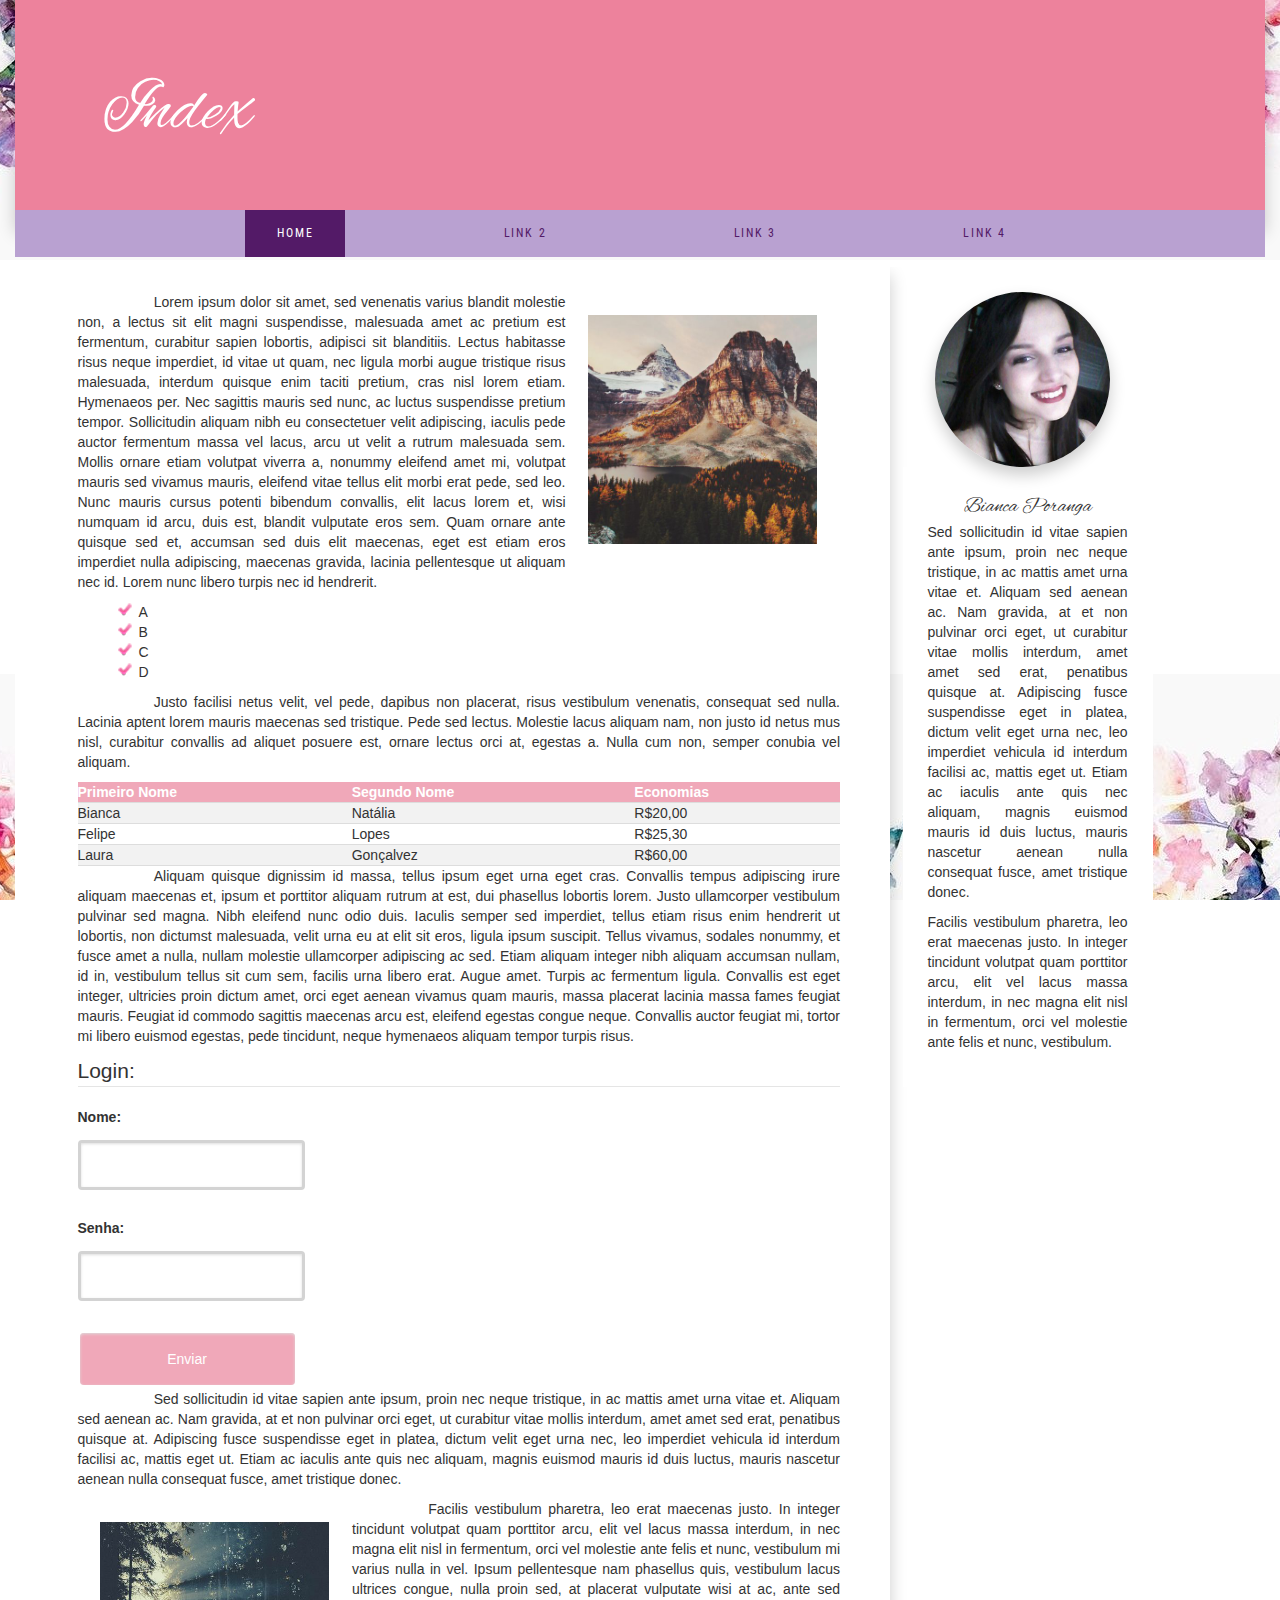
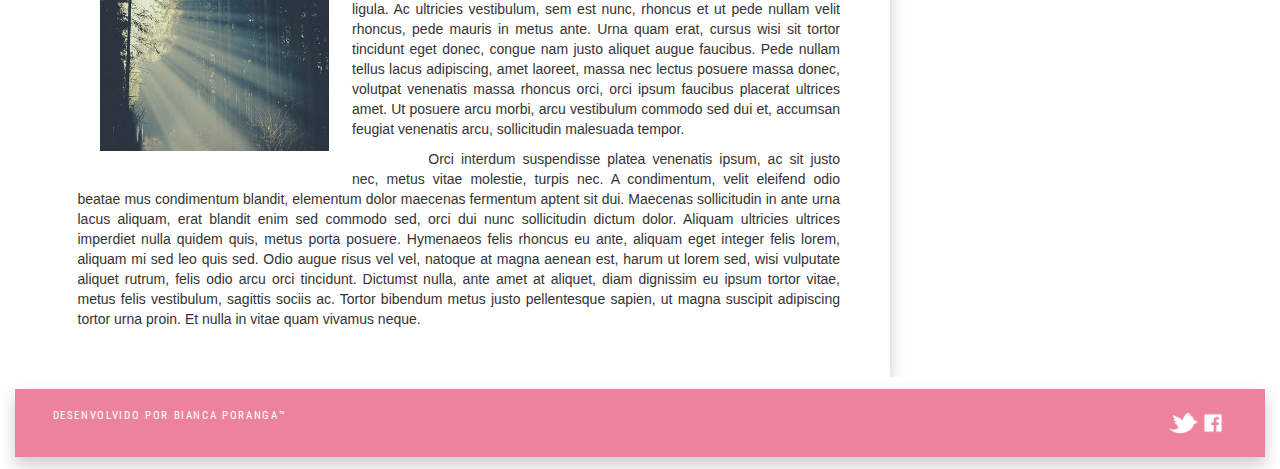
==== index.html @ 21f05f19 "Projeto inteiro" ====
<!DOCTYPE html>
<meta charset="UTF-8">
<meta name="viewport" content="width=device-width, initial-scale=1">
<html lang="pt-BR">
<head>
<link rel="stylesheet" href="index.css">
<link rel="icon" href="favicon.png" sizes="3x3" type="image/png">
<!--bootstrap-->
<link rel="stylesheet" href="http://maxcdn.bootstrapcdn.com/bootstrap/3.3.6/css/bootstrap.min.css">
<script src="https://ajax.googleapis.com/ajax/libs/jquery/1.12.4/jquery.min.js"></script>
<script src="http://maxcdn.bootstrapcdn.com/bootstrap/3.3.6/js/bootstrap.min.js"></script>
<!--bootstrap-->
<title>Index</title>
<!--[if lt IE 9]>
  <script src="http://html5shiv.googlecode.com/svn/trunk/html5.js"></script>
<![endif]-->
</head>

<body>
	<div class="container-fluid">
		<header>Index</header>
		<nav>
			<div id="menu">
				<ul>
					<li><a id="home" href="">Home</a></li>
					<li>
						<a href="">Link 2</a>
						<ul>
							<li><a href="">Página 1</a></li>
							<li><a href="">Página 2</a></li>
						</ul>
					</li>
					<li><a href="">Link 3</a></li>
					<li><a href="">Link 4</a></li>
				</ul>
			</div>
		</nav>
		<div id="corpo">
		<article> <img id="img1" src="montain.jpg" width="30%">
			<p>Lorem ipsum dolor sit amet, sed venenatis varius blandit molestie non, a lectus sit elit magni suspendisse, malesuada amet ac pretium est fermentum, curabitur sapien lobortis, adipisci sit blanditiis. Lectus habitasse risus neque imperdiet, id vitae ut quam, nec ligula morbi augue tristique risus malesuada, interdum quisque enim taciti pretium, cras nisl lorem etiam. Hymenaeos per. Nec sagittis mauris sed nunc, ac luctus suspendisse pretium tempor. Sollicitudin aliquam nibh eu consectetuer velit adipiscing, iaculis pede auctor fermentum massa vel lacus, arcu ut velit a rutrum malesuada sem. Mollis ornare etiam volutpat viverra a, nonummy eleifend amet mi, volutpat mauris sed vivamus mauris, eleifend vitae tellus elit morbi erat pede, sed leo. Nunc mauris cursus potenti bibendum convallis, elit lacus lorem et, wisi numquam id arcu, duis est, blandit vulputate eros sem. Quam ornare ante quisque sed et, accumsan sed duis elit maecenas, eget est etiam eros imperdiet nulla adipiscing, maecenas gravida, lacinia pellentesque ut aliquam nec id. Lorem nunc libero turpis nec id hendrerit.</p>
			<ol>
				<li>A</li>
				<li>B</li>
				<li>C</li>
				<li>D</li>
			</ol>
			<p>Justo facilisi netus velit, vel pede, dapibus non placerat, risus vestibulum venenatis, consequat sed nulla. Lacinia aptent lorem mauris maecenas sed tristique. Pede sed lectus. Molestie lacus aliquam nam, non justo id netus mus nisl, curabitur convallis ad aliquet posuere est, ornare lectus orci at, egestas a. Nulla cum non, semper conubia vel aliquam.</p>
			<div style="overflow-x:auto;">
			<table>
				<tr>
					<th>Primeiro Nome</th>
					<th>Segundo Nome</th>
					<th>Economias</th>
				</tr>
				<tr>
					<td>Bianca</td>
					<td>Natália</td>
					<td>R$20,00</td>
				</tr>
				<tr>
					<td>Felipe</td>
					<td>Lopes</td>
					<td>R$25,30</td>
				</tr>
				<tr>
					<td>Laura</td>
					<td>Gonçalvez</td>
					<td>R$60,00</td>
				</tr>
			</table>
			</div>
			<p>Aliquam quisque dignissim id massa, tellus ipsum eget urna eget cras. Convallis tempus adipiscing irure aliquam maecenas et, ipsum et porttitor aliquam rutrum at est, dui phasellus lobortis lorem. Justo ullamcorper vestibulum pulvinar sed magna. Nibh eleifend nunc odio duis. Iaculis semper sed imperdiet, tellus etiam risus enim hendrerit ut lobortis, non dictumst malesuada, velit urna eu at elit sit eros, ligula ipsum suscipit. Tellus vivamus, sodales nonummy, et fusce amet a nulla, nullam molestie ullamcorper adipiscing ac sed. Etiam aliquam integer nibh aliquam accumsan nullam, id in, vestibulum tellus sit cum sem, facilis urna libero erat. Augue amet. Turpis ac fermentum ligula. Convallis est eget integer, ultricies proin dictum amet, orci eget aenean vivamus quam mauris, massa placerat lacinia massa fames feugiat mauris. Feugiat id commodo sagittis maecenas arcu est, eleifend egestas congue neque. Convallis auctor feugiat mi, tortor mi libero euismod egestas, pede tincidunt, neque hymenaeos aliquam tempor turpis risus.</p>

			<form action="" method="post">
				<fieldset>
					<legend>Login:</legend>
					<label for="nome">Nome:</label>
					<br>
					<input type="text" name="nome">
					<br><br>
					<label for="senha">Senha:</label>
					<br>
					<input type="password" name="senha">
					<br><br>
					<input type="submit" name="Enviar" value="Enviar">
				</fieldset>
			</form>

			<p>Sed sollicitudin id vitae sapien ante ipsum, proin nec neque tristique, in ac mattis amet urna vitae et. Aliquam sed aenean ac. Nam gravida, at et non pulvinar orci eget, ut curabitur vitae mollis interdum, amet amet sed erat, penatibus quisque at. Adipiscing fusce suspendisse eget in platea, dictum velit eget urna nec, leo imperdiet vehicula id interdum facilisi ac, mattis eget ut. Etiam ac iaculis ante quis nec aliquam, magnis euismod mauris id duis luctus, mauris nascetur aenean nulla consequat fusce, amet tristique donec.</p><img id="img2" src="light.jpg" width="30%">
			<p>Facilis vestibulum pharetra, leo erat maecenas justo. In integer tincidunt volutpat quam porttitor arcu, elit vel lacus massa interdum, in nec magna elit nisl in fermentum, orci vel molestie ante felis et nunc, vestibulum mi varius nulla in vel. Ipsum pellentesque nam phasellus quis, vestibulum lacus ultrices congue, nulla proin sed, at placerat vulputate wisi at ac, ante sed ligula. Ac ultricies vestibulum, sem est nunc, rhoncus et ut pede nullam velit rhoncus, pede mauris in metus ante. Urna quam erat, cursus wisi sit tortor tincidunt eget donec, congue nam justo aliquet augue faucibus. Pede nullam tellus lacus adipiscing, amet laoreet, massa nec lectus posuere massa donec, volutpat venenatis massa rhoncus orci, orci ipsum faucibus placerat ultrices amet. Ut posuere arcu morbi, arcu vestibulum commodo sed dui et, accumsan feugiat venenatis arcu, sollicitudin malesuada tempor.</p>
			<p>Orci interdum suspendisse platea venenatis ipsum, ac sit justo nec, metus vitae molestie, turpis nec. A condimentum, velit eleifend odio beatae mus condimentum blandit, elementum dolor maecenas fermentum aptent sit dui. Maecenas sollicitudin in ante urna lacus aliquam, erat blandit enim sed commodo sed, orci dui nunc sollicitudin dictum dolor. Aliquam ultricies ultrices imperdiet nulla quidem quis, metus porta posuere. Hymenaeos felis rhoncus eu ante, aliquam eget integer felis lorem, aliquam mi sed leo quis sed. Odio augue risus vel vel, natoque at magna aenean est, harum ut lorem sed, wisi vulputate aliquet rutrum, felis odio arcu orci tincidunt. Dictumst nulla, ante amet at aliquet, diam dignissim eu ipsum tortor vitae, metus felis vestibulum, sagittis sociis ac. Tortor bibendum metus justo pellentesque sapien, ut magna suscipit adipiscing tortor urna proin. Et nulla in vitae quam vivamus neque.</p>
		</article>	
		<aside>
			<img src="me.jpg" alt="Bianca Natália Poranga" width="70%" height="70%">
			<br>
			<div id="txtaside">
			<div id="asidetitle">Bianca Poranga</div>
			<p>Sed sollicitudin id vitae sapien ante ipsum, proin nec neque tristique, in ac mattis amet urna vitae et. Aliquam sed aenean ac. Nam gravida, at et non pulvinar orci eget, ut curabitur vitae mollis interdum, amet amet sed erat, penatibus quisque at. Adipiscing fusce suspendisse eget in platea, dictum velit eget urna nec, leo imperdiet vehicula id interdum facilisi ac, mattis eget ut. Etiam ac iaculis ante quis nec aliquam, magnis euismod mauris id duis luctus, mauris nascetur aenean nulla consequat fusce, amet tristique donec.</p>
			<p>Facilis vestibulum pharetra, leo erat maecenas justo. In integer tincidunt volutpat quam porttitor arcu, elit vel lacus massa interdum, in nec magna elit nisl in fermentum, orci vel molestie ante felis et nunc, vestibulum.</p>
			</div>
		</aside>
		</div>
		<footer>
			<p>Desenvolvido por Bianca Poranga™</p>
			<a href="https://www.facebook.com/bianca.poranga" target="_blank"><img src="fbsy.png" alt="Bianca Natália Poranga" width=30px" height="30px"></a>
			<a href="https://twitter.com/beancanp" target="_blank">
				<img id="tt" src="tt.png" alt="Bianca Natália Poranga" width="30px" height="30px">
			</a>
		</footer>
	</div>
</body>
</html>
---- index.css ----
@font-face{
font-family: Chops;
src:url("CHOPS___.ttf");

}
@font-face{
	font-family: RobotoCondensed;
	src:url("RobotoCondensed-Regular.ttf");

}
@font-face{
	font-family: Arvo;
	src:url("Arvo-Regular.ttf");

}
@font-face{
	font-family: AlexBrush;
	src:url("AlexBrush-Regular.ttf");
}
@keyframes imagem{
	/*from{width: 30%;}
	to{width: 50%;}*/
}
body{
	text-align: justify;
	margin: 5%;
	font-family: RobotoCondensed, sans-serif;
	font-style: normal;
	/*font-style: italic;*/
	font-weight: normal;
	/*font-weight: bold;*/
	/*background-attachment: fixed;*/
	background: url("1.jpg") repeat-x fixed top,
				url("1-1.jpg") repeat-x fixed bottom;
	background-color: #f9f9f9;

	/*ORDEM:
	background-color
	background-image
	background-repeat
	background-attachment
	background-position*/
}
html{
	/*background: url("1-1.jpg") repeat-x fixed bottom;*/
}
header
{
	background-color: #ed829c;
	padding: 5% 5% 5% 7%;
	margin:0;
	color: white;
	font-family: AlexBrush, serif;
	font-size: 5em;
	max-width: auto;
	box-shadow: 0px 8px 16px 0px rgba(0,0,0,0.2);
}
article{
	background-color: white;
	padding: 2% 4% 3% 5%;
	text-indent: 10%;
	float: left;
	width: 70%;
	height: 100%;
	box-shadow: 0px 8px 16px 0px rgba(0,0,0,0.2);
}
article ol{
	text-align: left;
	list-style: upper-roman inside url("pseudo-element-bullet-featured.png");
}
article #img1{
	float:right;
	animation-name: imagem;
	animation-duration: 2s;
}
article #img2{
	float:left;	
}
article img{
	margin: 3%;
	opacity: 1;
	/*filter: alpha(opacity=50);*/
}
article img:hover{
	opacity: 0.5;
}
article fieldset{
	text-indent: 0;
}
table{
	text-indent: 0;
	width: 100%;
}
table, th, td{
	border-bottom: solid 1px #ddd;
	border-collapse: collapse;
	padding: 1%	
}
tr:nth-child(even){background-color: #f2f2f2}
th{
	background-color: #f0a8b9;
	color:white;
}
ol li{
	text-indent: 0;
}
input[type=text], input[type=password]{
    padding: 12px 20px;
    margin: 8px 0;
    box-sizing: border-box;
    border-radius: 4px;
   	border: 3px solid lightgray;
   	-webkit-transition: width 0.4s ease-in-out;
   	box-shadow:inset 0 1px 3px #ddd;
}
input[type=text]:focus, input[type=password]:focus{
    border: 3px solid #555;
}
input[type=submit]{
	border:none;
	background-color: #f0a8b9;
	color: white;
	padding: 16px 32px;
    text-decoration: none;
    margin: 4px 2px;
    cursor: pointer;
    box-shadow: inset 0 1px 3px #ddd;
    border-radius: 4px;
    width: 215px;
}
#menu{
	background-color: #b9a1d1;
	max-width: 100%;
	margin: auto;
	display: block;
	font-family: RobotoCondensed, courier, arial;
	text-transform: uppercase;
	font-size: 12px;
  	letter-spacing: .15em;
 	margin-top: -15px;
}
#menu ul{
	padding: 0;
	text-align: center;
}
#menu li a{
	text-decoration: none;	
	margin: 0;
	width: 100%;
	display: inline-block;
	padding: 15px 0;
}
#menu li a:hover{
	color:white;
	background-color: #531a67;
}
#menu a:link {
	font-weight: normal;
}
#menu a:visited, #menu a:active, #menu a:link {
	color: #531a67;
}
#menu li{
	text-decoration: none;
	display: inline-block;
	border:none;
	position: relative;
	width: 100px;
	margin: 0 5%;
}
#menu li:hover ul {
	display: block;
}
#menu li ul{
	position: absolute;
	left: 0;
	background-color: white;
	display: none;
  	box-shadow: 0px 8px 16px 0px rgba(0,0,0,0.2);
  	z-index: 3;
}
#menu li ul li{
	margin: 0;
}
#menu #home{
	color:white;
	background-color: #531a67;
}

aside{
	/*background-color: #b9a1d1;*/
	float: left;
	/*position: absolute;*/
	height:100%;
	width: 20%;
	margin-left: 1%;
}
aside img{
	border-radius: 50%;
	margin: 10% 0 0 13%;
	box-shadow: 0px 8px 16px 0px rgba(0,0,0,0.2);
}
#corpo{
	margin-top: 0.7%;
	overflow: hidden;
}
#txtaside{
	background-color: white;
	padding: 10%;
}
#asidetitle{
	font-family: AlexBrush, serif;
	font-size: 1.5em;
	text-align: center;
}
footer{
	background-color: #ed829c;
	margin: 1% 0;
	padding: 1.5% 3% 1.5% 3%;
	color: white;
	font-family: RobotoCondensed, courier, arial;
	text-transform: uppercase;
	font-size: 11px;
  	letter-spacing: .15em;
  	box-shadow: 0px 8px 16px 0px rgba(0,0,0,0.2);
  	overflow: hidden;
}
footer img{
	position: relative;
	float: right;
}
footer p{
	float: left;
}
/*
border-width: dotted solid double dashed
border-radius
max or min-width or height
text-transform: uppercase ou lowercase ou capitalize
letter-space:3px
line-height:3px - espaçamento entre linhas
text-direction: rtl; - right to left
word-spacing: 5px;
font-variant: small-caps;
list-style-image: url('sqpurple.gif');
display:none;
display:block;
"" inline
"" inherit (herança)
visibility: hidden;
tabela:
vertical-align: bottom;
--
z-inex: -1; (posição atrás de outro elemento)
overflow:auto;
*/
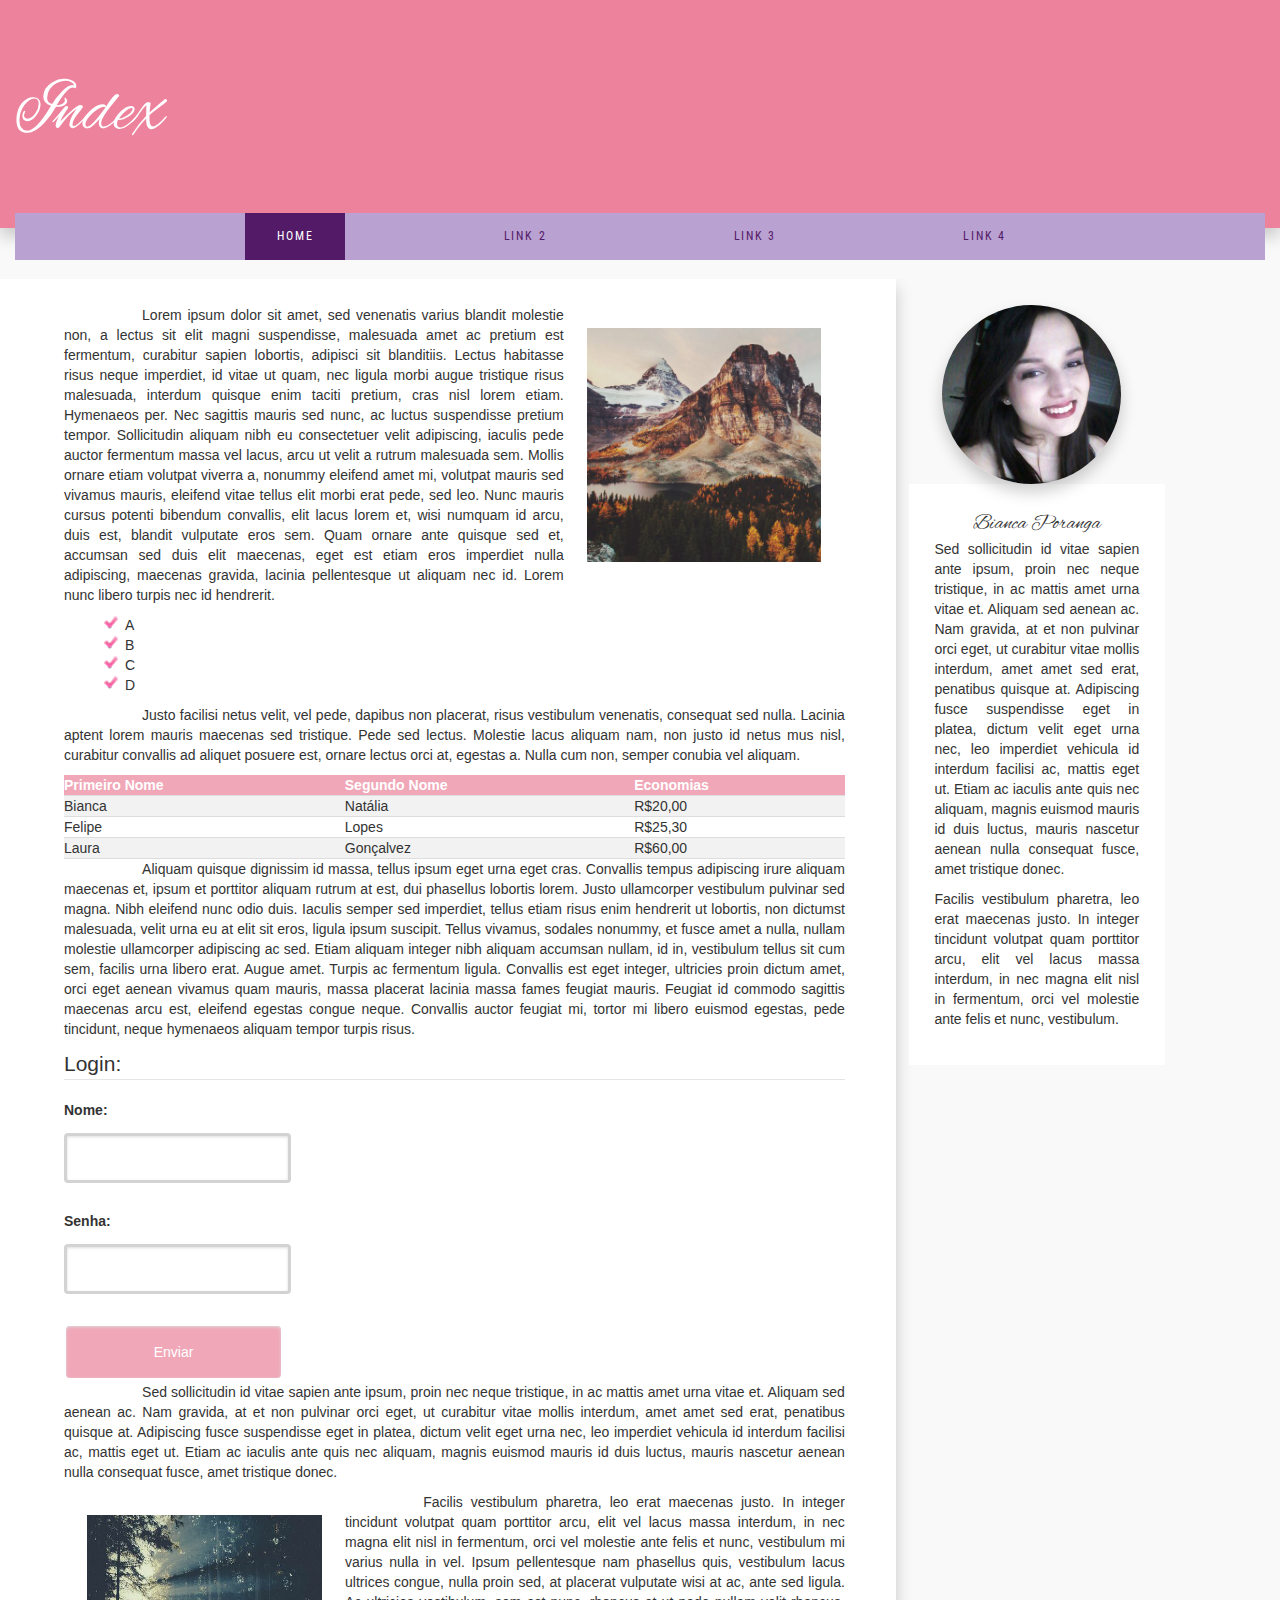
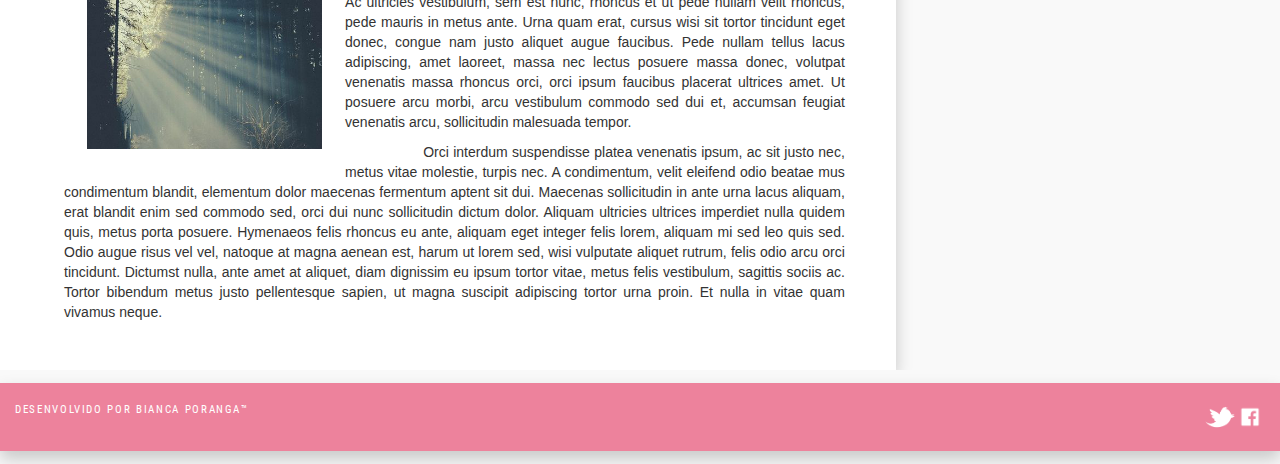
==== commit 249538db: "Bootstrap grids" ====
--- a/index.html
+++ b/index.html
@@ -1,112 +1,130 @@
 <!DOCTYPE html>
 <meta charset="UTF-8">
+
+<!--bootstrap-->
 <meta name="viewport" content="width=device-width, initial-scale=1">
+<!--bootstrap-->
+
 <html lang="pt-BR">
-<head>
-<link rel="stylesheet" href="index.css">
-<link rel="icon" href="favicon.png" sizes="3x3" type="image/png">
-<!--bootstrap-->
-<link rel="stylesheet" href="http://maxcdn.bootstrapcdn.com/bootstrap/3.3.6/css/bootstrap.min.css">
-<script src="https://ajax.googleapis.com/ajax/libs/jquery/1.12.4/jquery.min.js"></script>
-<script src="http://maxcdn.bootstrapcdn.com/bootstrap/3.3.6/js/bootstrap.min.js"></script>
-<!--bootstrap-->
-<title>Index</title>
-<!--[if lt IE 9]>
-  <script src="http://html5shiv.googlecode.com/svn/trunk/html5.js"></script>
-<![endif]-->
-</head>
+	<head>
+		<link rel="stylesheet" href="index.css">
+		<link rel="icon" href="favicon.png" sizes="3x3" type="image/png">
 
-<body>
-	<div class="container-fluid">
-		<header>Index</header>
-		<nav>
-			<div id="menu">
-				<ul>
-					<li><a id="home" href="">Home</a></li>
-					<li>
-						<a href="">Link 2</a>
+		<!--bootstrap-->
+		<link rel="stylesheet" href="http://maxcdn.bootstrapcdn.com/bootstrap/3.3.6/css/bootstrap.min.css">
+		<!--bootstrap-->
+
+		<title>Index</title>
+		<!--[if lt IE 9]>
+		  <script src="http://html5shiv.googlecode.com/svn/trunk/html5.js"></script>
+		<![endif]-->
+	</head>
+
+	<body>
+		<div class="container-fluid">
+			<div class="row">
+				<header class="col-md-12">Index</header>
+			</div>
+			<div class="row">
+				<nav class="col-md-12">
+					<div id="menu">
 						<ul>
-							<li><a href="">Página 1</a></li>
-							<li><a href="">Página 2</a></li>
+							<li><a id="home" href="">Home</a></li>
+							<li>
+								<a href="">Link 2</a>
+								<ul>
+									<li><a href="">Página 1</a></li>
+									<li><a href="">Página 2</a></li>
+								</ul>
+							</li>
+							<li><a href="">Link 3</a></li>
+							<li><a href="">Link 4</a></li>
 						</ul>
-					</li>
-					<li><a href="">Link 3</a></li>
-					<li><a href="">Link 4</a></li>
-				</ul>
+					</div>
+				</nav>
 			</div>
-		</nav>
-		<div id="corpo">
-		<article> <img id="img1" src="montain.jpg" width="30%">
-			<p>Lorem ipsum dolor sit amet, sed venenatis varius blandit molestie non, a lectus sit elit magni suspendisse, malesuada amet ac pretium est fermentum, curabitur sapien lobortis, adipisci sit blanditiis. Lectus habitasse risus neque imperdiet, id vitae ut quam, nec ligula morbi augue tristique risus malesuada, interdum quisque enim taciti pretium, cras nisl lorem etiam. Hymenaeos per. Nec sagittis mauris sed nunc, ac luctus suspendisse pretium tempor. Sollicitudin aliquam nibh eu consectetuer velit adipiscing, iaculis pede auctor fermentum massa vel lacus, arcu ut velit a rutrum malesuada sem. Mollis ornare etiam volutpat viverra a, nonummy eleifend amet mi, volutpat mauris sed vivamus mauris, eleifend vitae tellus elit morbi erat pede, sed leo. Nunc mauris cursus potenti bibendum convallis, elit lacus lorem et, wisi numquam id arcu, duis est, blandit vulputate eros sem. Quam ornare ante quisque sed et, accumsan sed duis elit maecenas, eget est etiam eros imperdiet nulla adipiscing, maecenas gravida, lacinia pellentesque ut aliquam nec id. Lorem nunc libero turpis nec id hendrerit.</p>
-			<ol>
-				<li>A</li>
-				<li>B</li>
-				<li>C</li>
-				<li>D</li>
-			</ol>
-			<p>Justo facilisi netus velit, vel pede, dapibus non placerat, risus vestibulum venenatis, consequat sed nulla. Lacinia aptent lorem mauris maecenas sed tristique. Pede sed lectus. Molestie lacus aliquam nam, non justo id netus mus nisl, curabitur convallis ad aliquet posuere est, ornare lectus orci at, egestas a. Nulla cum non, semper conubia vel aliquam.</p>
-			<div style="overflow-x:auto;">
-			<table>
-				<tr>
-					<th>Primeiro Nome</th>
-					<th>Segundo Nome</th>
-					<th>Economias</th>
-				</tr>
-				<tr>
-					<td>Bianca</td>
-					<td>Natália</td>
-					<td>R$20,00</td>
-				</tr>
-				<tr>
-					<td>Felipe</td>
-					<td>Lopes</td>
-					<td>R$25,30</td>
-				</tr>
-				<tr>
-					<td>Laura</td>
-					<td>Gonçalvez</td>
-					<td>R$60,00</td>
-				</tr>
-			</table>
+			<div class="row">
+				<div id="corpo">
+					<article id="col-md-8 col-xs-12"> <img id="img1" src="montain.jpg" width="30%">
+						<p>Lorem ipsum dolor sit amet, sed venenatis varius blandit molestie non, a lectus sit elit magni suspendisse, malesuada amet ac pretium est fermentum, curabitur sapien lobortis, adipisci sit blanditiis. Lectus habitasse risus neque imperdiet, id vitae ut quam, nec ligula morbi augue tristique risus malesuada, interdum quisque enim taciti pretium, cras nisl lorem etiam. Hymenaeos per. Nec sagittis mauris sed nunc, ac luctus suspendisse pretium tempor. Sollicitudin aliquam nibh eu consectetuer velit adipiscing, iaculis pede auctor fermentum massa vel lacus, arcu ut velit a rutrum malesuada sem. Mollis ornare etiam volutpat viverra a, nonummy eleifend amet mi, volutpat mauris sed vivamus mauris, eleifend vitae tellus elit morbi erat pede, sed leo. Nunc mauris cursus potenti bibendum convallis, elit lacus lorem et, wisi numquam id arcu, duis est, blandit vulputate eros sem. Quam ornare ante quisque sed et, accumsan sed duis elit maecenas, eget est etiam eros imperdiet nulla adipiscing, maecenas gravida, lacinia pellentesque ut aliquam nec id. Lorem nunc libero turpis nec id hendrerit.</p>
+						<ol>
+							<li>A</li>
+							<li>B</li>
+							<li>C</li>
+							<li>D</li>
+						</ol>
+						<p>Justo facilisi netus velit, vel pede, dapibus non placerat, risus vestibulum venenatis, consequat sed nulla. Lacinia aptent lorem mauris maecenas sed tristique. Pede sed lectus. Molestie lacus aliquam nam, non justo id netus mus nisl, curabitur convallis ad aliquet posuere est, ornare lectus orci at, egestas a. Nulla cum non, semper conubia vel aliquam.</p>
+						<div style="overflow-x:auto;">
+						<table>
+							<tr>
+								<th>Primeiro Nome</th>
+								<th>Segundo Nome</th>
+								<th>Economias</th>
+							</tr>
+							<tr>
+								<td>Bianca</td>
+								<td>Natália</td>
+								<td>R$20,00</td>
+							</tr>
+							<tr>
+								<td>Felipe</td>
+								<td>Lopes</td>
+								<td>R$25,30</td>
+							</tr>
+							<tr>
+								<td>Laura</td>
+								<td>Gonçalvez</td>
+								<td>R$60,00</td>
+							</tr>
+						</table>
+						</div>
+						<p>Aliquam quisque dignissim id massa, tellus ipsum eget urna eget cras. Convallis tempus adipiscing irure aliquam maecenas et, ipsum et porttitor aliquam rutrum at est, dui phasellus lobortis lorem. Justo ullamcorper vestibulum pulvinar sed magna. Nibh eleifend nunc odio duis. Iaculis semper sed imperdiet, tellus etiam risus enim hendrerit ut lobortis, non dictumst malesuada, velit urna eu at elit sit eros, ligula ipsum suscipit. Tellus vivamus, sodales nonummy, et fusce amet a nulla, nullam molestie ullamcorper adipiscing ac sed. Etiam aliquam integer nibh aliquam accumsan nullam, id in, vestibulum tellus sit cum sem, facilis urna libero erat. Augue amet. Turpis ac fermentum ligula. Convallis est eget integer, ultricies proin dictum amet, orci eget aenean vivamus quam mauris, massa placerat lacinia massa fames feugiat mauris. Feugiat id commodo sagittis maecenas arcu est, eleifend egestas congue neque. Convallis auctor feugiat mi, tortor mi libero euismod egestas, pede tincidunt, neque hymenaeos aliquam tempor turpis risus.</p>
+
+						<form action="" method="post">
+							<fieldset>
+								<legend>Login:</legend>
+								<label for="nome">Nome:</label>
+								<br>
+								<input type="text" name="nome">
+								<br><br>
+								<label for="senha">Senha:</label>
+								<br>
+								<input type="password" name="senha">
+								<br><br>
+								<input type="submit" name="Enviar" value="Enviar">
+							</fieldset>
+						</form>
+
+						<p>Sed sollicitudin id vitae sapien ante ipsum, proin nec neque tristique, in ac mattis amet urna vitae et. Aliquam sed aenean ac. Nam gravida, at et non pulvinar orci eget, ut curabitur vitae mollis interdum, amet amet sed erat, penatibus quisque at. Adipiscing fusce suspendisse eget in platea, dictum velit eget urna nec, leo imperdiet vehicula id interdum facilisi ac, mattis eget ut. Etiam ac iaculis ante quis nec aliquam, magnis euismod mauris id duis luctus, mauris nascetur aenean nulla consequat fusce, amet tristique donec.</p><img id="img2" src="light.jpg" width="30%">
+						<p>Facilis vestibulum pharetra, leo erat maecenas justo. In integer tincidunt volutpat quam porttitor arcu, elit vel lacus massa interdum, in nec magna elit nisl in fermentum, orci vel molestie ante felis et nunc, vestibulum mi varius nulla in vel. Ipsum pellentesque nam phasellus quis, vestibulum lacus ultrices congue, nulla proin sed, at placerat vulputate wisi at ac, ante sed ligula. Ac ultricies vestibulum, sem est nunc, rhoncus et ut pede nullam velit rhoncus, pede mauris in metus ante. Urna quam erat, cursus wisi sit tortor tincidunt eget donec, congue nam justo aliquet augue faucibus. Pede nullam tellus lacus adipiscing, amet laoreet, massa nec lectus posuere massa donec, volutpat venenatis massa rhoncus orci, orci ipsum faucibus placerat ultrices amet. Ut posuere arcu morbi, arcu vestibulum commodo sed dui et, accumsan feugiat venenatis arcu, sollicitudin malesuada tempor.</p>
+						<p>Orci interdum suspendisse platea venenatis ipsum, ac sit justo nec, metus vitae molestie, turpis nec. A condimentum, velit eleifend odio beatae mus condimentum blandit, elementum dolor maecenas fermentum aptent sit dui. Maecenas sollicitudin in ante urna lacus aliquam, erat blandit enim sed commodo sed, orci dui nunc sollicitudin dictum dolor. Aliquam ultricies ultrices imperdiet nulla quidem quis, metus porta posuere. Hymenaeos felis rhoncus eu ante, aliquam eget integer felis lorem, aliquam mi sed leo quis sed. Odio augue risus vel vel, natoque at magna aenean est, harum ut lorem sed, wisi vulputate aliquet rutrum, felis odio arcu orci tincidunt. Dictumst nulla, ante amet at aliquet, diam dignissim eu ipsum tortor vitae, metus felis vestibulum, sagittis sociis ac. Tortor bibendum metus justo pellentesque sapien, ut magna suscipit adipiscing tortor urna proin. Et nulla in vitae quam vivamus neque.</p>
+					</article>	
+					<aside id="col-md-4 col-xs-0">
+						<img src="me.jpg" alt="Bianca Natália Poranga" width="70%" height="70%">
+						<br>
+						<div id="txtaside">
+							<div id="asidetitle">Bianca Poranga</div>
+							<p>Sed sollicitudin id vitae sapien ante ipsum, proin nec neque tristique, in ac mattis amet urna vitae et. Aliquam sed aenean ac. Nam gravida, at et non pulvinar orci eget, ut curabitur vitae mollis interdum, amet amet sed erat, penatibus quisque at. Adipiscing fusce suspendisse eget in platea, dictum velit eget urna nec, leo imperdiet vehicula id interdum facilisi ac, mattis eget ut. Etiam ac iaculis ante quis nec aliquam, magnis euismod mauris id duis luctus, mauris nascetur aenean nulla consequat fusce, amet tristique donec.</p>
+							<p>Facilis vestibulum pharetra, leo erat maecenas justo. In integer tincidunt volutpat quam porttitor arcu, elit vel lacus massa interdum, in nec magna elit nisl in fermentum, orci vel molestie ante felis et nunc, vestibulum.</p>
+						</div>
+					</aside>
+				</div>
 			</div>
-			<p>Aliquam quisque dignissim id massa, tellus ipsum eget urna eget cras. Convallis tempus adipiscing irure aliquam maecenas et, ipsum et porttitor aliquam rutrum at est, dui phasellus lobortis lorem. Justo ullamcorper vestibulum pulvinar sed magna. Nibh eleifend nunc odio duis. Iaculis semper sed imperdiet, tellus etiam risus enim hendrerit ut lobortis, non dictumst malesuada, velit urna eu at elit sit eros, ligula ipsum suscipit. Tellus vivamus, sodales nonummy, et fusce amet a nulla, nullam molestie ullamcorper adipiscing ac sed. Etiam aliquam integer nibh aliquam accumsan nullam, id in, vestibulum tellus sit cum sem, facilis urna libero erat. Augue amet. Turpis ac fermentum ligula. Convallis est eget integer, ultricies proin dictum amet, orci eget aenean vivamus quam mauris, massa placerat lacinia massa fames feugiat mauris. Feugiat id commodo sagittis maecenas arcu est, eleifend egestas congue neque. Convallis auctor feugiat mi, tortor mi libero euismod egestas, pede tincidunt, neque hymenaeos aliquam tempor turpis risus.</p>
+			<div class="row">
+				<footer class="col-md-12">
+					<p>Desenvolvido por Bianca Poranga™</p>
+					<a href="https://www.facebook.com/bianca.poranga" target="_blank"><img src="fbsy.png" alt="Bianca Natália Poranga" width=30px" height="30px"></a>
+					<a href="https://twitter.com/beancanp" target="_blank">
+						<img id="tt" src="tt.png" alt="Bianca Natália Poranga" width="30px" height="30px">
+					</a>
+				</footer>
+			</div>
+		</div>
 
-			<form action="" method="post">
-				<fieldset>
-					<legend>Login:</legend>
-					<label for="nome">Nome:</label>
-					<br>
-					<input type="text" name="nome">
-					<br><br>
-					<label for="senha">Senha:</label>
-					<br>
-					<input type="password" name="senha">
-					<br><br>
-					<input type="submit" name="Enviar" value="Enviar">
-				</fieldset>
-			</form>
+		<!--bootstrap-->
+		<script src="https://ajax.googleapis.com/ajax/libs/jquery/1.12.4/jquery.min.js"></script>
+		<script src="http://maxcdn.bootstrapcdn.com/bootstrap/3.3.6/js/bootstrap.min.js"></script>
+		<!--bootstrap-->
 
-			<p>Sed sollicitudin id vitae sapien ante ipsum, proin nec neque tristique, in ac mattis amet urna vitae et. Aliquam sed aenean ac. Nam gravida, at et non pulvinar orci eget, ut curabitur vitae mollis interdum, amet amet sed erat, penatibus quisque at. Adipiscing fusce suspendisse eget in platea, dictum velit eget urna nec, leo imperdiet vehicula id interdum facilisi ac, mattis eget ut. Etiam ac iaculis ante quis nec aliquam, magnis euismod mauris id duis luctus, mauris nascetur aenean nulla consequat fusce, amet tristique donec.</p><img id="img2" src="light.jpg" width="30%">
-			<p>Facilis vestibulum pharetra, leo erat maecenas justo. In integer tincidunt volutpat quam porttitor arcu, elit vel lacus massa interdum, in nec magna elit nisl in fermentum, orci vel molestie ante felis et nunc, vestibulum mi varius nulla in vel. Ipsum pellentesque nam phasellus quis, vestibulum lacus ultrices congue, nulla proin sed, at placerat vulputate wisi at ac, ante sed ligula. Ac ultricies vestibulum, sem est nunc, rhoncus et ut pede nullam velit rhoncus, pede mauris in metus ante. Urna quam erat, cursus wisi sit tortor tincidunt eget donec, congue nam justo aliquet augue faucibus. Pede nullam tellus lacus adipiscing, amet laoreet, massa nec lectus posuere massa donec, volutpat venenatis massa rhoncus orci, orci ipsum faucibus placerat ultrices amet. Ut posuere arcu morbi, arcu vestibulum commodo sed dui et, accumsan feugiat venenatis arcu, sollicitudin malesuada tempor.</p>
-			<p>Orci interdum suspendisse platea venenatis ipsum, ac sit justo nec, metus vitae molestie, turpis nec. A condimentum, velit eleifend odio beatae mus condimentum blandit, elementum dolor maecenas fermentum aptent sit dui. Maecenas sollicitudin in ante urna lacus aliquam, erat blandit enim sed commodo sed, orci dui nunc sollicitudin dictum dolor. Aliquam ultricies ultrices imperdiet nulla quidem quis, metus porta posuere. Hymenaeos felis rhoncus eu ante, aliquam eget integer felis lorem, aliquam mi sed leo quis sed. Odio augue risus vel vel, natoque at magna aenean est, harum ut lorem sed, wisi vulputate aliquet rutrum, felis odio arcu orci tincidunt. Dictumst nulla, ante amet at aliquet, diam dignissim eu ipsum tortor vitae, metus felis vestibulum, sagittis sociis ac. Tortor bibendum metus justo pellentesque sapien, ut magna suscipit adipiscing tortor urna proin. Et nulla in vitae quam vivamus neque.</p>
-		</article>	
-		<aside>
-			<img src="me.jpg" alt="Bianca Natália Poranga" width="70%" height="70%">
-			<br>
-			<div id="txtaside">
-			<div id="asidetitle">Bianca Poranga</div>
-			<p>Sed sollicitudin id vitae sapien ante ipsum, proin nec neque tristique, in ac mattis amet urna vitae et. Aliquam sed aenean ac. Nam gravida, at et non pulvinar orci eget, ut curabitur vitae mollis interdum, amet amet sed erat, penatibus quisque at. Adipiscing fusce suspendisse eget in platea, dictum velit eget urna nec, leo imperdiet vehicula id interdum facilisi ac, mattis eget ut. Etiam ac iaculis ante quis nec aliquam, magnis euismod mauris id duis luctus, mauris nascetur aenean nulla consequat fusce, amet tristique donec.</p>
-			<p>Facilis vestibulum pharetra, leo erat maecenas justo. In integer tincidunt volutpat quam porttitor arcu, elit vel lacus massa interdum, in nec magna elit nisl in fermentum, orci vel molestie ante felis et nunc, vestibulum.</p>
-			</div>
-		</aside>
-		</div>
-		<footer>
-			<p>Desenvolvido por Bianca Poranga™</p>
-			<a href="https://www.facebook.com/bianca.poranga" target="_blank"><img src="fbsy.png" alt="Bianca Natália Poranga" width=30px" height="30px"></a>
-			<a href="https://twitter.com/beancanp" target="_blank">
-				<img id="tt" src="tt.png" alt="Bianca Natália Poranga" width="30px" height="30px">
-			</a>
-		</footer>
-	</div>
-</body>
+	</body>
 </html>--- a/index.css
+++ b/index.css
@@ -20,6 +20,9 @@
 @keyframes imagem{
 	/*from{width: 30%;}
 	to{width: 50%;}*/
+}
+.container-fluid{
+	background-color: #f9f9f9;
 }
 body{
 	text-align: justify;
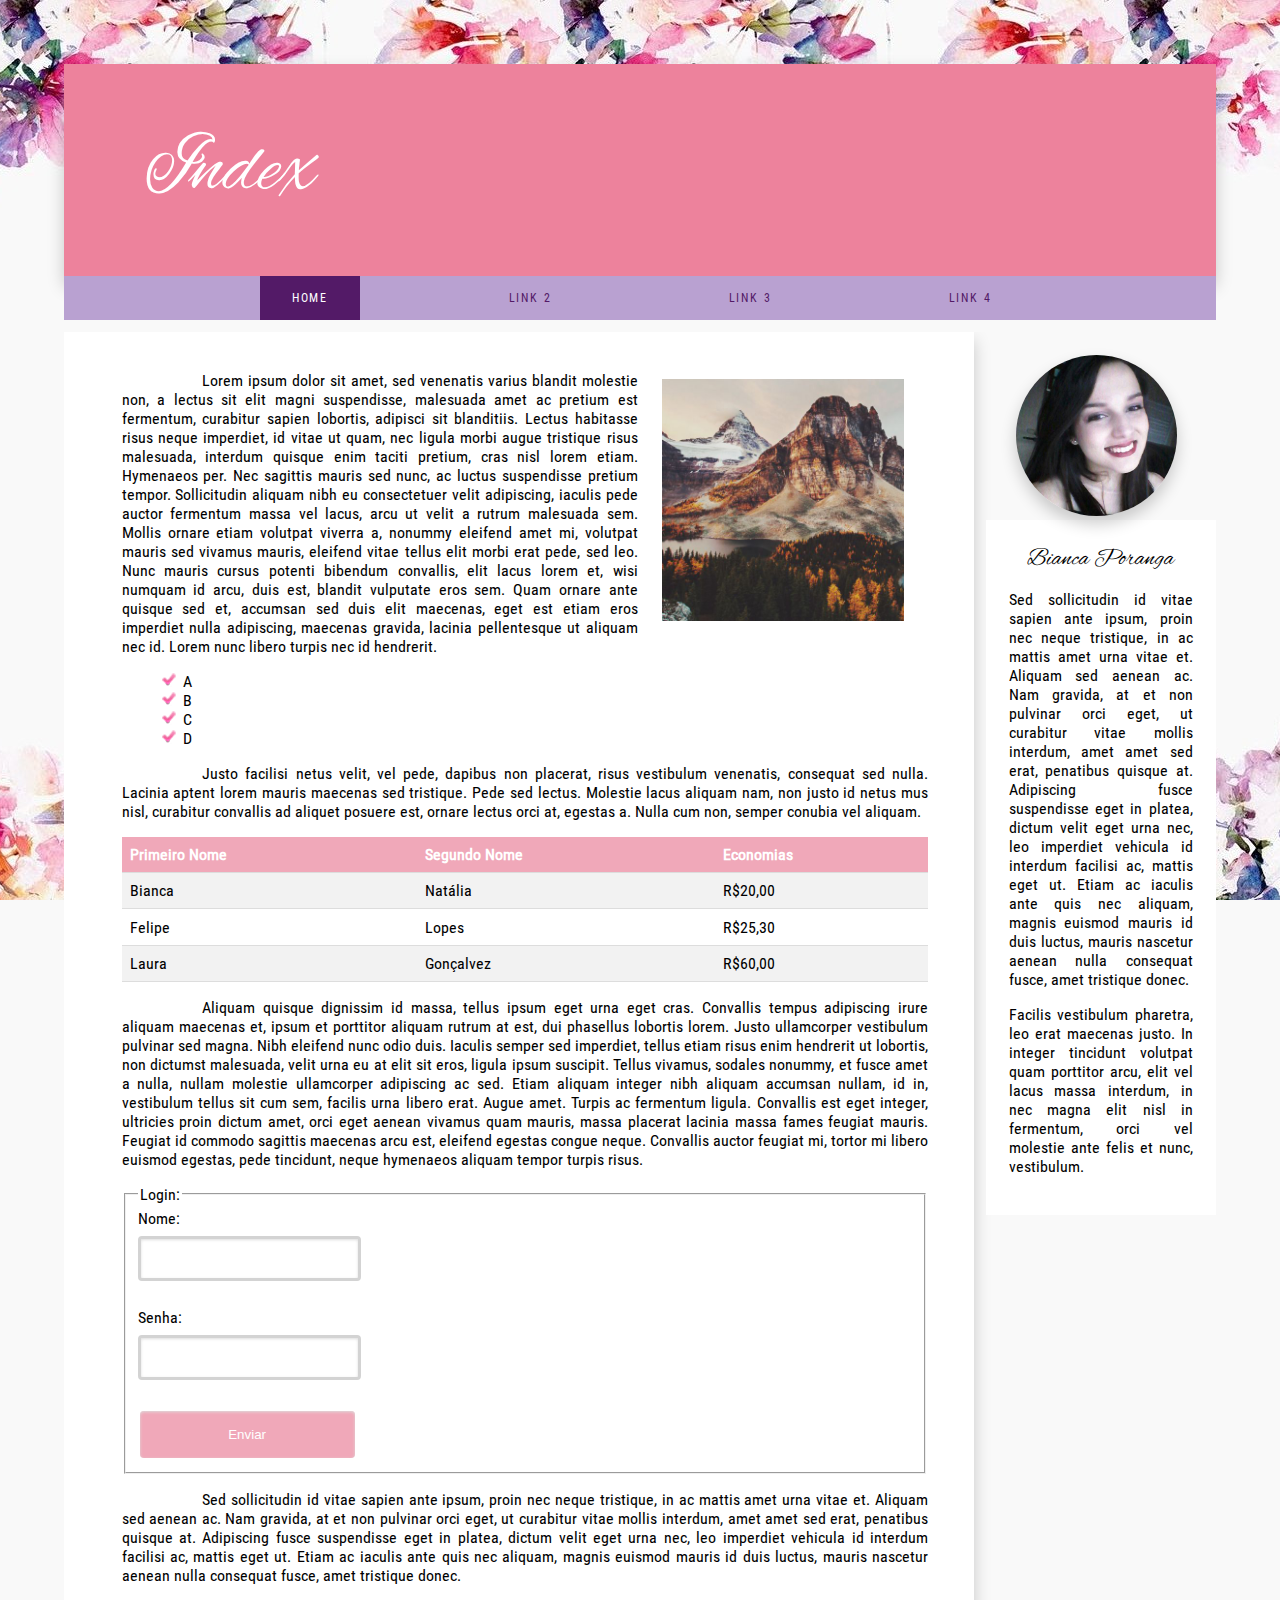
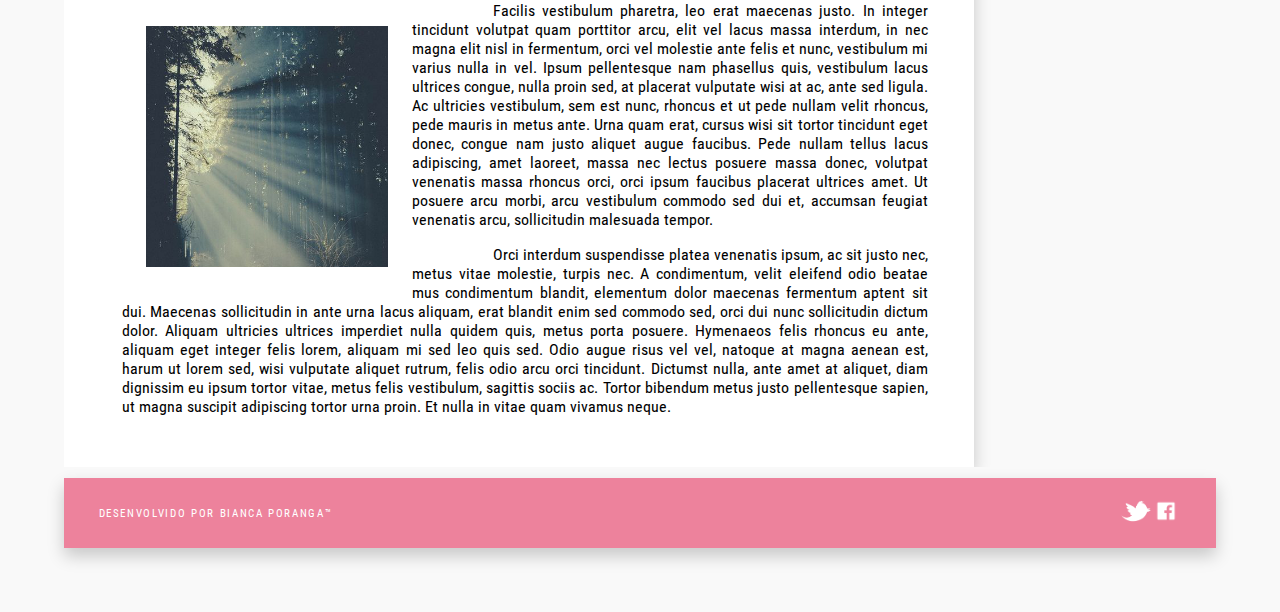
==== commit 4fffbf5d: "Desfazendo bootstrap" ====
--- a/index.html
+++ b/index.html
@@ -2,7 +2,7 @@
 <meta charset="UTF-8">
 
 <!--bootstrap-->
-<meta name="viewport" content="width=device-width, initial-scale=1">
+<!--<meta name="viewport" content="width=device-width, initial-scale=1">-->
 <!--bootstrap-->
 
 <html lang="pt-BR">
@@ -11,7 +11,7 @@
 		<link rel="icon" href="favicon.png" sizes="3x3" type="image/png">
 
 		<!--bootstrap-->
-		<link rel="stylesheet" href="http://maxcdn.bootstrapcdn.com/bootstrap/3.3.6/css/bootstrap.min.css">
+		<!--<link rel="stylesheet" href="http://maxcdn.bootstrapcdn.com/bootstrap/3.3.6/css/bootstrap.min.css">-->
 		<!--bootstrap-->
 
 		<title>Index</title>
@@ -21,7 +21,7 @@
 	</head>
 
 	<body>
-		<div class="container-fluid">
+		<div class="container">
 			<div class="row">
 				<header class="col-md-12">Index</header>
 			</div>
@@ -99,7 +99,7 @@
 						<p>Facilis vestibulum pharetra, leo erat maecenas justo. In integer tincidunt volutpat quam porttitor arcu, elit vel lacus massa interdum, in nec magna elit nisl in fermentum, orci vel molestie ante felis et nunc, vestibulum mi varius nulla in vel. Ipsum pellentesque nam phasellus quis, vestibulum lacus ultrices congue, nulla proin sed, at placerat vulputate wisi at ac, ante sed ligula. Ac ultricies vestibulum, sem est nunc, rhoncus et ut pede nullam velit rhoncus, pede mauris in metus ante. Urna quam erat, cursus wisi sit tortor tincidunt eget donec, congue nam justo aliquet augue faucibus. Pede nullam tellus lacus adipiscing, amet laoreet, massa nec lectus posuere massa donec, volutpat venenatis massa rhoncus orci, orci ipsum faucibus placerat ultrices amet. Ut posuere arcu morbi, arcu vestibulum commodo sed dui et, accumsan feugiat venenatis arcu, sollicitudin malesuada tempor.</p>
 						<p>Orci interdum suspendisse platea venenatis ipsum, ac sit justo nec, metus vitae molestie, turpis nec. A condimentum, velit eleifend odio beatae mus condimentum blandit, elementum dolor maecenas fermentum aptent sit dui. Maecenas sollicitudin in ante urna lacus aliquam, erat blandit enim sed commodo sed, orci dui nunc sollicitudin dictum dolor. Aliquam ultricies ultrices imperdiet nulla quidem quis, metus porta posuere. Hymenaeos felis rhoncus eu ante, aliquam eget integer felis lorem, aliquam mi sed leo quis sed. Odio augue risus vel vel, natoque at magna aenean est, harum ut lorem sed, wisi vulputate aliquet rutrum, felis odio arcu orci tincidunt. Dictumst nulla, ante amet at aliquet, diam dignissim eu ipsum tortor vitae, metus felis vestibulum, sagittis sociis ac. Tortor bibendum metus justo pellentesque sapien, ut magna suscipit adipiscing tortor urna proin. Et nulla in vitae quam vivamus neque.</p>
 					</article>	
-					<aside id="col-md-4 col-xs-0">
+					<aside id="col-md-4 col-xs-hidden">
 						<img src="me.jpg" alt="Bianca Natália Poranga" width="70%" height="70%">
 						<br>
 						<div id="txtaside">
@@ -122,8 +122,8 @@
 		</div>
 
 		<!--bootstrap-->
-		<script src="https://ajax.googleapis.com/ajax/libs/jquery/1.12.4/jquery.min.js"></script>
-		<script src="http://maxcdn.bootstrapcdn.com/bootstrap/3.3.6/js/bootstrap.min.js"></script>
+		<!--<script src="https://ajax.googleapis.com/ajax/libs/jquery/1.12.4/jquery.min.js"></script>
+		<script src="http://maxcdn.bootstrapcdn.com/bootstrap/3.3.6/js/bootstrap.min.js"></script>-->
 		<!--bootstrap-->
 
 	</body>
--- a/index.css
+++ b/index.css
@@ -21,7 +21,7 @@
 	/*from{width: 30%;}
 	to{width: 50%;}*/
 }
-.container-fluid{
+.container{
 	background-color: #f9f9f9;
 }
 body{
